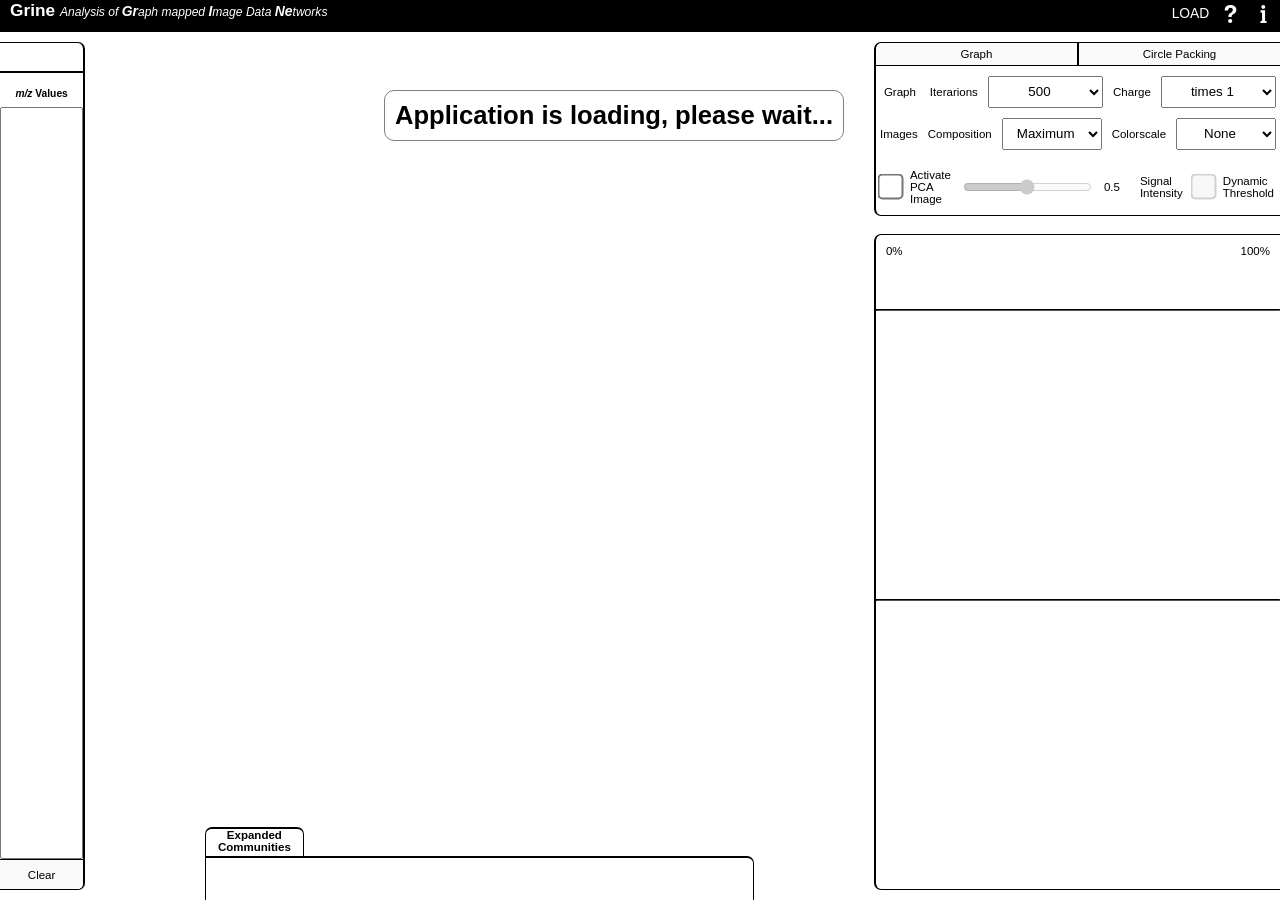
==== index.html @ 18d5a9b1 "- demo revised code" ====
<!DOCTYPE html>
<html>
	<head>
		<meta charset="utf-8">
		<title>Grine</title>
		<link rel="stylesheet" href="css/style.css" type="text/css">
		<script type="text/javascript" src="d3/d3.js"></script>
		<script type="text/javascript" src="jquery/jquery-3.1.0.js"></script>
	</head>
	<body>
	<!-- Header elements -->
	<div id="header">
		<p id="title">
			<span id="title_short">Grine</span>
			<span id="title_full">Analysis of 
				<span class="title_abbreviation">Gr</span>aph mapped 
				<span class="title_abbreviation">I</span>mage Data 
				<span class="title_abbreviation">Ne</span>tworks
			</span>
		</p>
		<div class="field" id="load">
			<input id="load_path"></input>
			<svg id="load_button_svg"></svg>
			<p id="load_text">LOAD</p>
		</div>
		<img id="help_svg" src="images/symbols/help.svg">
		<img id="info_svg" src="images/symbols/info.svg">
	</div>
	<div id="main">
		<div class="field" id="left">
			<p class="textfield" id="mzvalue_hover"></p>
			<p class="textfield" id="mzlist_text"> <i>m/z</i> Values </p>
			<select class="selectfield" id="mzlist" size="35" autocomplete="off"></select>
			<button class="button" id="mzlist_clear"> Clear </button>
		</div>
		<div class="field" id="mid">
			<div class="field" id="vis">
			</div>
			<div class="field" id="expanded_c_title">
			<p class="textfield" id="expanded_c_text">Expanded Communities</p>
			</div>
			<div class="field" id="expanded_c"></div>
		</div>
		<div class="field" id="right">
			<div class="field" id="settings">
				<div class="field" id="vis_changer">
					<button id="graph_vis" value="graph"> Graph </button>
					<button id="circlepack_vis" value="circlepacking"> Circle Packing </button>
				</div>
				<div class="field" id="simulation_settings">
					<p class="textfield" id="network_text"> Graph</p>
					<p class="textfield" id="iterations_text"> Iterarions </p>
					<select id="iterations_select" autocomplete="off">
						<option value="250">250</option>
						<option value="500" selected="selected">500</option>
						<option value="750">750</option>
						<option value="1000">1000</option>
					</select>
					<p class="textfield" id="charge_text"> Charge </p>
					<select id="charge_select" autocomplete="off">
						<option value="0.5">times 0.5</option>
						<option value="0.75">times 0.75</option>
						<option value="1" selected="selected">times 1</option>
						<option value="2">times 2</option>
						<option value="3">times 3</option>
					</select>
				</div>
				<div class="field" id="circlepack_weighting">
					<p class="textfield" id="circlepack_text"> Graph</p>
					<p class="textfield" id="circlepack_weighting_text"> Circle Weighting </p>
					<select id="circlepack_weighting_select" autocomplete="off">
						<option value="intensity">Mean MSI Intensity</option>
						<option value="degree">Degree</option>
					</select>
				</div>
				<div class="field" id="msi_image_composition_settings">
					<div class="box" id="msi_image_first_row">
						<p class="textfield" id="msi_image_text"> Images</p>
						<p class="textfield" id="msi_image_composition_text"> Composition </p>
						<select id="msi_image_composition_select" autocomplete="off">
							<option value="maximum" selected="selected">Maximum</option>
							<option value="average">Average</option>
						</select>
						<p class="textfield" id="msi_image_colorscale_text"> Colorscale </p>
						<select id="msi_image_colorscale_select" autocomplete="off">
							<option value="none" selected="selected">None</option>
							<option value="viridis">Viridis</option>
							<option value="inferno">Inferno</option>
							<option value="magma">Magma</option>
							<option value="plasma">Plasma</option>
							<option value="warm">Warm</option>
							<option value="cool">Cool</option>
							<option value="rainbow">Rainbow</option>
							<option value="cubehelix">Cubehelix</option>
						</select>
					</div>
					<div class="box" id="msi_image_second_row">		
						<div class="box" id="pca_bg_box">
							<input type="checkbox" id="pca_bg_checkbox" autocomplete="off">
							<p class="textfield" id="pca_bg_checkbox_text"> Activate PCA Image </p>
						</div>
						<div class="box" id="pca_threshold_box">
							<input type="range" id="pca_threshold_scale" min="0" max="1" value="0.5" step="0.1" autocomplete="off" disabled>
							<p class="textfield" id="pca_threshold_chosen"> 0.5 </p>
							<p class="textfield" id="pca_threshold_text"> Signal Intensity </p>
						</div>
						<div class="box" id="pca_dynamic_scale_box">
							<input type="checkbox" id="pca_dynamic_scale_checkbox" autocomplete="off" disabled>
							<p class="textfield" id="pca_dynamic_scale_checkbox_text"> Dynamic Threshold </p>
						</div>
					</div>	
				</div>
			</div>
			<div class="field" id="stats_images">
				<div class="field" id="colormap_wrapper">
					<p class="textfield" id="colormap_text"><span style="float: left">0%</span> <span style="float: right">100%</span></p>
					<canvas id="colormap_canvas"  width="0" height="0"></canvas>
				</div>
				<hr>
				<!--<div class="field" id="bg_opacity_slider">
					<p class="textfield" id="low_opacity_slider_text"> 0 </p>
					<input class="slider" id="opacity_slider" type="range" min="0" max="1" value="0.5" step="0.1"/>
					<p class="textfield" id="high_opacity_slider_text"> 1 </p>
				</div>
				<hr>-->
				<div class="field" id="image_1">
					<canvas class="msi_canvas" id="c_canvas" width="0" height="0"></canvas>
				</div>		
				<hr>
				<div class="field" id="image_2">
					<canvas class="msi_canvas" id="d_canvas" width="0" height="0"></canvas>
				</div>
			</div>
		</div>
	</div>
	<div id="tooltip">Application is loading, please wait...</div>
	<script src="helper.js"></script>
	<script src="events.js"></script>
	<script src="init.js"></script>
	<script type="text/javascript">
	// First argument is data
	var dataPath = "/json_files/" + window.location.search.substring(1).split("&")[0].split("=")[1];
	// second argument is image folder
	var msiImagePath = "/msi_images/" + window.location.search.substring(1).split("&")[1].split("=")[1] + "/";
	
	//Set radius for community nodes
	var cNodeRadius = 15;
	//Set radius for m/z-image nodes
	var dNodeRadius = cNodeRadius/1.5;
	//Set radius minimum for circlePacking circles
	var circlePackingMinRadius = 1.5;
	//Set height of the header into a global variable to make it globally accessible
	var headerHeight = parseFloat(d3.select("#header").style("height")) - 2 * parseFloat(d3.select("#load").style("margin"));
	var mzValues;
	//Set height of the element which shows the graph into a global variable to make it globally accessible
	var heightVis = parseFloat(d3.select("#vis").style("height"));
	//Set width of the element which shows the graph into a global variable to make it globally accessible
	var widthVis = parseFloat(d3.select("#vis").style("width"));
	var heightMid = heightVis + parseFloat(d3.select("#expanded_c").style("height")) + parseFloat(d3.select("#expanded_c_title").style("height"));
	//Set SVG, this contains the graph visualization
	var svgGraphVis = d3.select("#vis")
						.append("svg")
						.attr("id", "graphSvg")
						.attr("height", heightVis)
						.attr("width", widthVis);
	svgGraphVis.attr("display", "none");					
	var svgCirclePackVis = d3.select("#vis")
							.append("svg")
							.attr("id", "circlepackSvg")
							.attr("height", heightMid)
							.attr("width", widthVis);
	svgCirclePackVis.attr("display", "none");
	svgGraphVis.attr("display", "auto");
							
	//Set ordinal color scale to give each community a different color
	var color = d3.scaleOrdinal(d3.schemeCategory20);
	//Global graph data variable
	var graph;
	//var graphStatic;
	//Global Force Simulation variable
	var forceSimulation;
	//Global charge variable for c_nodes
	var c_node_charge = -20;
	//Global charge variable for d_nodes
	var d_node_charge = -40;
	//Global variable to indicate which community is currently displayed as community image
	var paintedCommunity;
	// Global variable to indicate which m/z-value is currently displayed
	var paintedValue;
	//Global variable to indicate which visualization type is active
	var activeVis;
	//Global Storage for all average composition community images
	var meanImageDataObject;
	var maximumImageDataObject;
	//Static enums for flags of the clear canvas method
	var clearCanvasFlags = Object.freeze({
		C_CANVAS: "c_canvas",
		D_CANVAS: "d_canvas",
		BOTH: "both",
	})
	
	window.onload = function(){
		d3.select("#pca_threshold_chosen")
			.text(d3.select("#pca_threshold_scale").property("value"));
	};
	
	d3.select("#main").style("visibility", "hidden");
/*	document.onreadystatechange = function(){
										if(document.readyState === "complete"){
											//Precalculate all ImageData objects of averaged community images
											//This Methods starts after initMsiImages finished
											initImageCompositions().done(
												function(){
													d3.select("#tooltip").style("display", "none");
													d3.select("#main").style("visibility", "visible");
												}
											);
										}
									}*/
	
	//Load JSON
	var loadJson = function(){
		var finished = $.Deferred();
		d3.json(dataPath, function(error, jsonData){
			if(error){
				return console.warn(error);
			}else{
				//Set JSON data into a global variable to make it globally accessible
				graph = jsonData;
				finished.resolve();
			}
		});
		return finished;
	}
	
	var init = function(){
		//var finished = $.Deferred();
		loadJson().done(function(){
			//Deepcopy exploiting JSON.stringify. If object contains non-serializable properties, like functions, undefined, Infinity, etc, this is not usable.
			//graphStatic = JSON.parse(JSON.stringify(graph));
			//jQuery deepcopy method
			//graphStatic = $.extend(true, {}, graph)
				
			//Isolate mzValues into a global variable to make it globally accessible
			mzValues = graph.mz_values
							.sort(function(a,b){
								return d3.ascending(parseFloat(a),parseFloat(b));
							}).slice();	
			console.log("m/z Values Loaded.")
			//Initialize forceSimulation into a global variable to make it globally accessible
			forceSimulation = initSimulation();
			console.log("Init Simulation Complete.")
			//Initialize mz-List
			fillMzList();
			console.log("m/z-List Filled.")
			//Initialize <g> elements for each kind of node and edge
			initGraphGroups();
			console.log("Init Graph Groups Complete.")
			//Initialize the actual graph
			initGraph();
			console.log("Init Graph Complete.")
			//Initialize groups in which expanded community nodes will be set
			initExpandContainer(graph.c_nodes.length);
			console.log("Init Expand Container Complete.")
			//Initialize circle packing
			initCirclePacking();
			console.log("Init Circle Packing Complete.")
			//Initialize Canvas MSI Images with text
			initMsiCanvas();
			console.log("Init MSI Canvas Complete.")
			initColorMap();
			console.log("Init ColorMap Complete.")
			var loadImages = function(){
				var finished = $.Deferred();
				//Load all msi Images and add them as <img> elements into the body
				initMsiImages();
				console.log("MSI Images Loaded.");
				
				/*$(window).on("load", null, finished, function(){
					finished.resolve();
				});*/
				
				document.onreadystatechange = function(){
					 if(document.readyState === 'complete'){
						finished.resolve();
					 }
				}
				
				setTimeout(function(){
				//Or set this in the initMsiImages() for loop and resolve it there if readyState is complete
					if(document.readyState === "complete"){
						finished.resolve();
					}
				},1000);
				
				return finished;
			}

			loadImages().done(function(){
				initImageCompositions().done(function(){
					console.log("Image Compositions Calculated.")
					d3.select("#tooltip").style("display", "none");
					d3.select("#main").style("visibility", "visible");
				});
			});
					
		});
		//return finished;
	}
	
	init();
	
	//init().done(function(){
	//	d3.select("#tooltip").style("display", "none");
	//	d3.select("#main").style("visibility", "visible");
	//});
	
	//Set click functionality for the mz-List clear button
	d3.select("#mzlist_clear")
		.on("click", function(){
			mzListClear();
			clearCanvas(clearCanvasFlags.BOTH);
			if(d3.select("#pca_bg_checkbox").property("checked") === true){
				activate_pca_bg();
			}
		});
		
	d3.select("#msi_image_composition_select")
		.on("change", function(){
			paintedCommunity = null;
		});
	
	d3.select("#graph_vis")
		.on("click", function(){
			changeVis(this.value);
		});
		
	d3.select("#iterations_select")
		.on("change", function(){
			changeSimulationIteration(this.value);
		});
		
	d3.select("#charge_select")
		.on("change", function(){
			changeSimulationCharge(this.value);
		});
		
	d3.select("#circlepack_vis")
		.on("click", function(){
			changeVis(this.value);
		});
		
	d3.select("#circlepack_weighting_select")
		.on("change", function(){
			repackCirclePacking(this.value)
		});
					
	d3.select("#msi_image_colorscale_select")
		.on("change", function(){
			changeColorScale(null, true);
			changeColorMap();
		});
		
	d3.select("#msi_image_composition_select")
		.on("change", function(){
			changeColorScale(null, true);
		});
		
	d3.select("#mzlist")
		.on("change", function(d){
			var value = this.value;
			var community = graph.c_nodes.filter(
								function(x){
									var t = x.nodes.filter(
										function(y){
											if(y.name === value){
												return y.membership;
											}
										}
									); 
									if(t.length>0){
										return t
									}
								})[0].id;
			d3.select("#c_canvas").datum(community);
			d3.select("#d_canvas").datum(value);
			changeColorScale(null, true);
			d3.select(this).call(highlightElement);
		})
		.on("click", function(){
			d3.select(this).call(highlightElement);
		});
		
	d3.select("#pca_bg_checkbox")
		.on("change", function(){
			if(d3.select(this).property("checked") === true){
				d3.select("#pca_threshold_scale").property("disabled", false);
				d3.select("#pca_dynamic_scale_checkbox").property("disabled", false);
				d3.select("#msi_image_colorscale_select").property("value", "none");
				d3.select("#msi_image_colorscale_select").property("disabled", true);
				changeColorMap();
				threshold_pca();
			}
			else if (d3.select(this).property("checked") === false){
				d3.select("#pca_threshold_scale").property("disabled", true);
				d3.select("#pca_dynamic_scale_checkbox").property("disabled", true);
				d3.select("#msi_image_colorscale_select").property("disabled", false);
				//changeColorMap();
				// set change changeColorFlag true to repaint the painted community which overrides the PCA background image
				changeColorScale(null, true);
			}
		});
	
	d3.select("#pca_threshold_scale")
		.on("change", function(){
			// contains activate_pca_bg()
			threshold_pca();
		});
		
	d3.select("#pca_threshold_scale")
		.on("input", function(){
			d3.select(this).call(changePcaThresholdText);
		});
		
	d3.select("#pca_dynamic_scale_checkbox")
		.on("change", function(){
			if(d3.select(this).property("checked") === true){
				d3.select("#pca_threshold_scale").property("disabled", true);
				threshold_pca();
			} else if(d3.select(this).property("checked") === false){
				d3.select("#pca_threshold_scale").property("disabled", false);
				threshold_pca();
			}
		})
	
	</script>
	<script src="header.js"></script>
	</body>
</html>
---- css/style.css ----
html{
	height: 100%;
	margin: 0px;
}

body{
	height: 100%;
	min-height: 100%;
	margin: 0px;
	font-family: "Helvetica Neue", Helvetica, "Segoe UI", Arial, freesans, sans-serif;
	font-size: 0.9vw;
	overflow: hidden;
}

button{
	margin: 10px;
	padding: 5px;
	border: 1px solid rgb(0,0,0);
	border-radius: 5px 5px 5px 5px;
	background-color: rgb(235,235,235)
}

img{
	padding: 5px;
}

#header{
	min-height: 3.5%;
	margin: 0px;
	background-color: rgb(0,0,0);
	display: flex;
}

#title{
	flex: 50;
	margin: 0px 0px 0px 10px;
	font-family: "Trebuchet MS", Helvetica, sans-serif;
	font-size: 1.5em;
	color: rgb(255,255,255);
}

#title_short{
	font-weight: bold;
}

#title_full{
	font-style: italic;
	font-size: 0.70em;
}

.title_abbreviation{
	font-weight: bold;
	font-size: 1.15em;
}

#load{
	flex: 1;
	max-height: 2vh;
	margin: 5px;
	display: flex;
}

#load_text{
	flex: 1;
	margin: 0px;
	padding-left: 5px;
	font-family: "Trebuchet MS", Helvetica, sans-serif;
	font-size: 1.2em;
	color: rgb(255,255,255);
	cursor: pointer; 
}

#load_path{
	width: 0px;
	height: 2vh;
	visibility: hidden;
}

#load_button_svg{
	width: 0px;
}

#help_svg, #info_svg{
	flex: 1;
	max-height: 2vh;
	cursor: pointer; 
}

#main{
	min-height: 96.5%; 
	display: flex;
	align-items: stretch;
}

.field{
	margin: 10px;
}

.textfield{
	margin: 10px;
}

#left{
	flex: 1;
	margin-left: 0px;
	border-style: solid;
	border-width: 1px 2px 1px 0px;
	border-radius: 0px 7px 7px 0px;
	border-color: rgb(0,0,0);
	display: flex;
	flex-direction: column;
}

#mzlist_text{
	flex: 1;
	margin: 5px 5px 0px 5px;
	text-align: center;
	font-family: "Trebuchet MS", Helvetica, sans-serif;
	font-weight: bold;
	font-size: 0.8vw;
}

#mzlist{
	flex: 40;
	width: 100%;
	overflow:auto;
}

#mzvalue_hover{
	flex: 1;
	width: 100%;
	margin-left: 0px;
	border-style: solid;
	border-width: 0px 0px 2px 0px;
	border-color: rgb(0,0,0);
	text-align: center;
	font-family: "Trebuchet MS", Helvetica, sans-serif;
	font-weight: bold;
	font-size: 0.7vw;
}

#mzlist_clear{
	flex: 1;
	width: 100%;
	font-size: 1em;
	margin: 0px;
	border-style: solid;
	border-width: 1px 0px 0px 0px;
	border-radius: 0px 0px 5px 0px;
	border-color: rgb(0,0,0);
	background-color: rgb(250,250,250);
}

#mid{
	flex: 9;
	margin-bottom: 0px;
	display: flex;
	flex-direction: column;
}

#vis{
	flex: 28;
	margin: 0px;
}

#expanded_c_title{
	flex: 1;
	border-style: solid;
	border-width: 2px 1px 0px 1px;
	border-radius: 7px 7px 0px 0px;
	border-color: rgb(0,0,0);
	margin-bottom: 0px;
	margin-left: 100px;
	margin-right: 43vw;
}


#expanded_c_text{
	margin: 0px;
	text-align: center;
	font-family: "Trebuchet MS", Helvetica, sans-serif;
	font-weight: bold;
	font-size: 0.9vw;
}

#expanded_c{
	flex: 1.5;
	margin-top: 0px;
	margin-bottom: 0px;
	margin-left: 100px;
	margin-right: 100px;
	border-style: solid;
	border-width: 2px 1px 0px 1px;
	border-radius: 0px 7px 0px 0px;
	border-color: rgb(0,0,0);
	display: flex;
}

#right{
	flex: 4;
	margin-right: 0px;
	display: flex;
	flex-direction: column;
}

#settings{
	flex: 1;
	margin: 0px;
	/*margin-left: 2.5%;*/
	margin-bottom: 2vh;
	border-style: solid;
	border-width: 1px 0px 1px 2px;
	border-radius: 7px 0px 0px 7px;
	border-color: rgb(0,0,0);
	display: flex;
	flex-direction: column;
}

#vis_changer{
	flex: 1;
	margin: 0px 0px 0px 0px;
	display: flex;
	justify-content: space-around;
}

#circlepack_weighting, #simulation_settings{
	flex: 1;
	display: flex;
	margin-left: 1%;
	margin-right: 1%;
	margin-bottom: 0px;
}

#circlepack_weighting{
	display: none;
}

#network_text{
	flex: 0 1 1;
	margin-left: 1%;
	margin-right: 1%;
}

#circlepack_text{
	flex: 0 1 1;
	margin-left: 0px;
	margin-right: 0px;
}

#iterations_text, #charge_text{
	flex: 0 1 1;
	text-align: center;
	font-family: "Trebuchet MS", Helvetica, sans-serif;
}

#circlepack_weighting_text{
	flex: 1;
	text-align: center;
	font-family: "Trebuchet MS", Helvetica, sans-serif;
}

#iterations_select, #charge_select, #circlepack_weighting_select{
	flex: 1;
	text-align: center;
	font-family: "Trebuchet MS", Helvetica, sans-serif;
}

#msi_image_composition_settings{
	flex: 2;
	display: flex;
	flex-direction: column;
	margin-left: 1%;
	margin-right: 1%;
	margin-bottom: 0px;
}

#msi_image_first_row{
	display: flex;
	margin-bottom: 1vh;
}

#msi_image_text{
	flex: 0 1 1;
	margin-left: 0px;
	margin-right: 0px;
}

#msi_image_composition_text, #msi_image_colorscale_text{
	flex: 0 1 1; 
	text-align: center;
	font-family: "Trebuchet MS", Helvetica, sans-serif;
}

#msi_image_composition_select, #msi_image_colorscale_select{
	flex: 1;
	text-align: center;
	font-family: "Trebuchet MS", Helvetica, sans-serif;
}

#msi_image_second_row{
	display: flex;
	align-items: center;
	justify-content: space-around;
}

#pca_bg_box{
	flex: 1;
	display: flex;
	justify-content: center;
	align-items: center;
}

#pca_bg_checkbox{
	-webkit-transform: scale(2);
	-moz-transform: scale(1);
}

#pca_dynamic_scale_checkbox{
	-webkit-transform: scale(2);
	-moz-transform: scale(1);
}

#pca_threshold_box{
	flex: 1.5;
	display: flex;
	justify-content: center;
	align-items: center;
}

#pca_dynamic_scale_box{
	flex: 1;
	display: flex;
	justify-content: center;
	align-items: center;
}

#graph_vis{
	width: 50%;
	font-size: 1em;
	margin: 0px;
	border-width: 0px 1px 1px 0px;
	border-radius: 7px 0px 0px 0px;
	background-color: rgb(250,250,250);
}

#circlepack_vis{
	width: 50%;
	font-size: 1em;
	margin: 0px;
	border-width: 0px 0px 1px 1px;
	border-radius: 0px;
	background-color: rgb(250,250,250);
}

#stats_images{
	flex: 4;
	margin: 0px;
	border-style: solid;
	border-width: 1px 0px 1px 2px;
	border-radius: 7px 0px 0px 7px;
	border-color: rgb(0,0,0);
	display: flex;
	flex-direction: column;
}

#colormap_wrapper{
	flex: 1.5;
}

#bg_opacity_slider{
	flex:1;
	display: flex;
	align-items: center;
	margin: 0px;
}

#low_opacity_slider_text, #high_opacity_slider_text{
	
}

#opacity_slider{
	flex:1;
}

#colormap_text{
	margin: 0px;
}



#image_1, #image_2{
	flex: 8;
	margin: 0px;
}

#stats_images hr{
	margin: 0px 0px 0px 0px;
	border-width: 1px;
	border-color: rgb(0,0,0);
}

.c_edge, .d_edge{
	stroke: rgb(0, 0, 0);
}

.c_edge{
	stroke-width: 2;
}

.h_edge{
	stroke: rgb(123, 123, 123);
	stroke-opacity: 0.6;
}

.exp_c_node_div{
	flex: 1;
	max-height: 100%;
}

option{
	text-align: center;
	font-family: "Trebuchet MS", Helvetica, sans-serif;
}

#tooltip{
	position: absolute;
	top: 10%;
	left: 30%;
	width: auto;
	height: auto;
	padding: 10px;
	background-color: white;
	border-radius: 10px;
	border-style: solid;
	border-width: 1px;
	border-color: grey;
	pointer-events: none;
	display: block;
	text-align: center;
	font-family: "Trebuchet MS", Helvetica, sans-serif;
	font-weight: bold;
	font-size: 2vw;
}
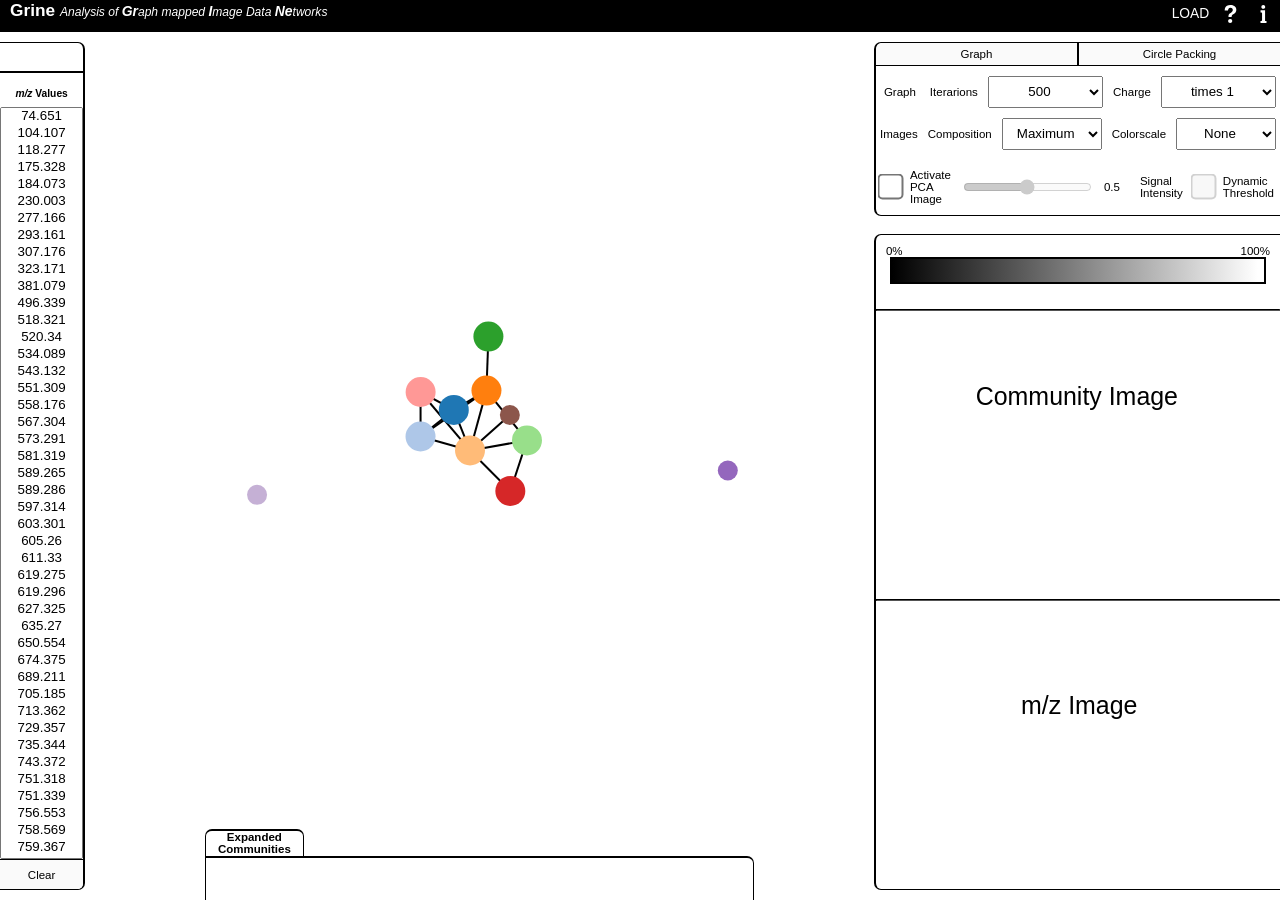
==== commit f3472bd9: "no message" ====
--- a/index.html
+++ b/index.html
@@ -139,9 +139,9 @@
 	<script src="init.js"></script>
 	<script type="text/javascript">
 	// First argument is data
-	var dataPath = "/json_files/" + window.location.search.substring(1).split("&")[0].split("=")[1];
+	var dataPath = "/json_files/0.70854_barley.json";
 	// second argument is image folder
-	var msiImagePath = "/msi_images/" + window.location.search.substring(1).split("&")[1].split("=")[1] + "/";
+	var msiImagePath = "/msi_images/barley_101_singlescale/";
 	
 	//Set radius for community nodes
 	var cNodeRadius = 15;
